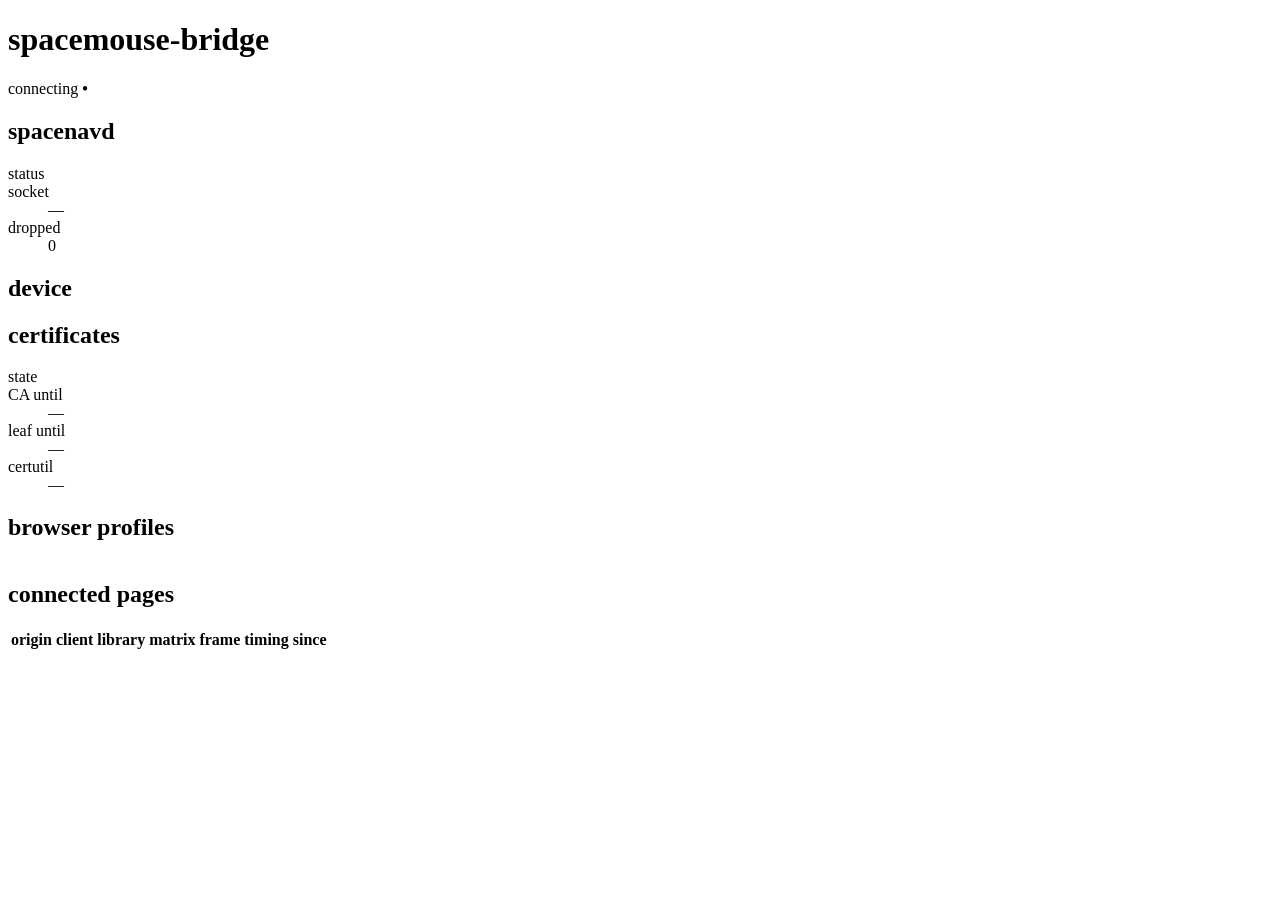
==== internal/webui/assets/index.html @ bd351db2 "Add a read-only status page Served at https://127.51.68.120:8181/, replacing the three-line placehol" ====
<!doctype html>
<html lang="en">
<head>
<meta charset="utf-8">
<meta name="viewport" content="width=device-width, initial-scale=1">
<title>spacemouse-bridge</title>
<link rel="stylesheet" href="/assets/app.css">
</head>
<body>
<header>
  <h1>spacemouse-bridge</h1>
  <span class="meta" id="version"></span>
  <span class="meta" id="uptime"></span>
  <span class="live" id="live">connecting <b>&bull;</b></span>
</header>

<main>
  <div class="grid">
    <section class="card">
      <h2>spacenavd</h2>
      <dl>
        <dt>status</dt><dd id="spnav-status"></dd>
        <dt>socket</dt><dd id="spnav-socket">&mdash;</dd>
        <dt>dropped</dt><dd id="spnav-dropped">0</dd>
      </dl>
    </section>

    <section class="card">
      <h2>device</h2>
      <div class="axes" id="axes"></div>
    </section>

    <section class="card">
      <h2>certificates</h2>
      <dl>
        <dt>state</dt><dd id="cert-state"></dd>
        <dt>CA until</dt><dd id="cert-ca">&mdash;</dd>
        <dt>leaf until</dt><dd id="cert-leaf">&mdash;</dd>
        <dt>certutil</dt><dd id="cert-certutil">&mdash;</dd>
      </dl>
    </section>

    <section class="card">
      <h2>browser profiles</h2>
      <table><tbody id="profiles"></tbody></table>
    </section>

    <section class="card" style="grid-column: 1 / -1">
      <h2>connected pages</h2>
      <table>
        <thead><tr>
          <th>origin</th><th>client</th><th>library</th>
          <th>matrix</th><th>frame timing</th><th>since</th>
        </tr></thead>
        <tbody id="clients"></tbody>
      </table>
    </section>
  </div>

  <div id="log"></div>
</main>

<script src="/assets/app.js"></script>
</body>
</html>
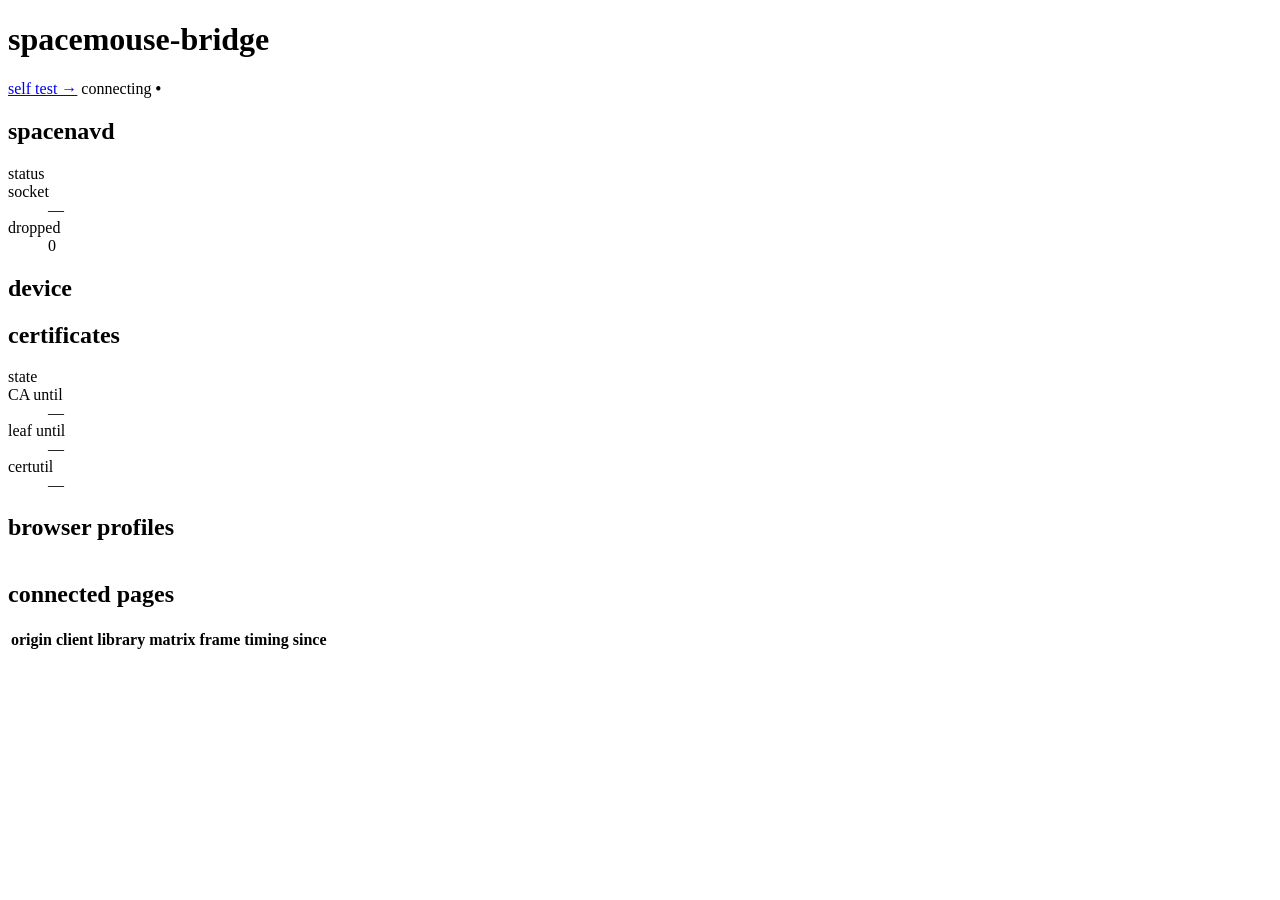
==== commit 54cca2a5: "Add a self-test scene driven by the real navigation model /test draws a cube that responds to the pu" ====
--- a/internal/webui/assets/index.html
+++ b/internal/webui/assets/index.html
@@ -11,6 +11,7 @@
   <h1>spacemouse-bridge</h1>
   <span class="meta" id="version"></span>
   <span class="meta" id="uptime"></span>
+  <span class="meta"><a href="/test">self test &rarr;</a></span>
   <span class="live" id="live">connecting <b>&bull;</b></span>
 </header>
 
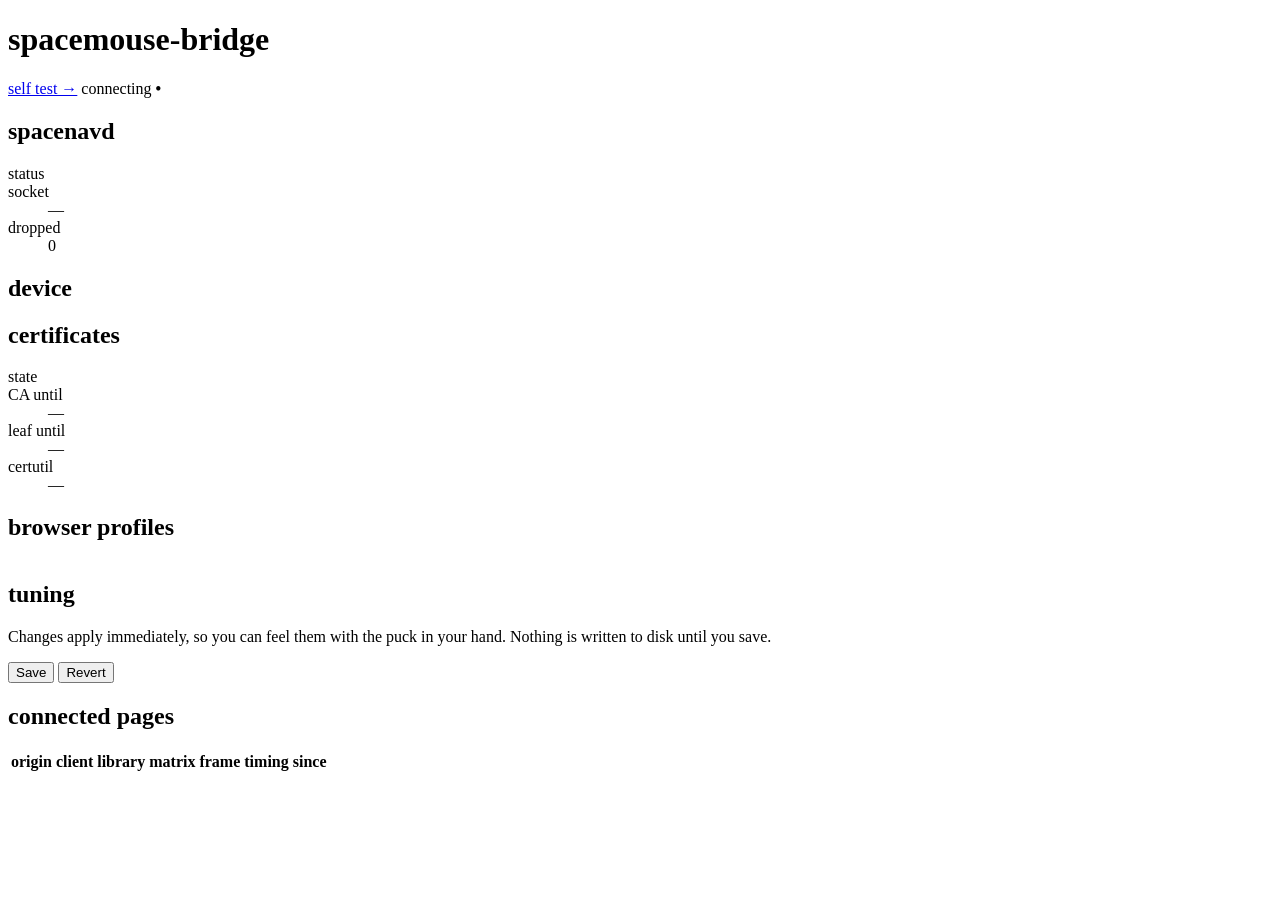
==== commit 4e8ffebb: "Add tuning and button mapping to the status page Sliders for pan, rotate and zoom speed, response cu" ====
--- a/internal/webui/assets/index.html
+++ b/internal/webui/assets/index.html
@@ -47,6 +47,20 @@
     </section>
 
     <section class="card" style="grid-column: 1 / -1">
+      <h2>tuning</h2>
+      <p class="meta" id="tune-help">
+        Changes apply immediately, so you can feel them with the puck in your
+        hand. Nothing is written to disk until you save.
+      </p>
+      <div class="tuning" id="tuning"></div>
+      <div class="tune-actions">
+        <button id="save" type="button">Save</button>
+        <button id="revert" type="button" class="ghost">Revert</button>
+        <span class="meta" id="tune-status"></span>
+      </div>
+    </section>
+
+    <section class="card" style="grid-column: 1 / -1">
       <h2>connected pages</h2>
       <table>
         <thead><tr>
@@ -61,6 +75,6 @@
   <div id="log"></div>
 </main>
 
-<script src="/assets/app.js"></script>
+<script type="module" src="/assets/app.js"></script>
 </body>
 </html>
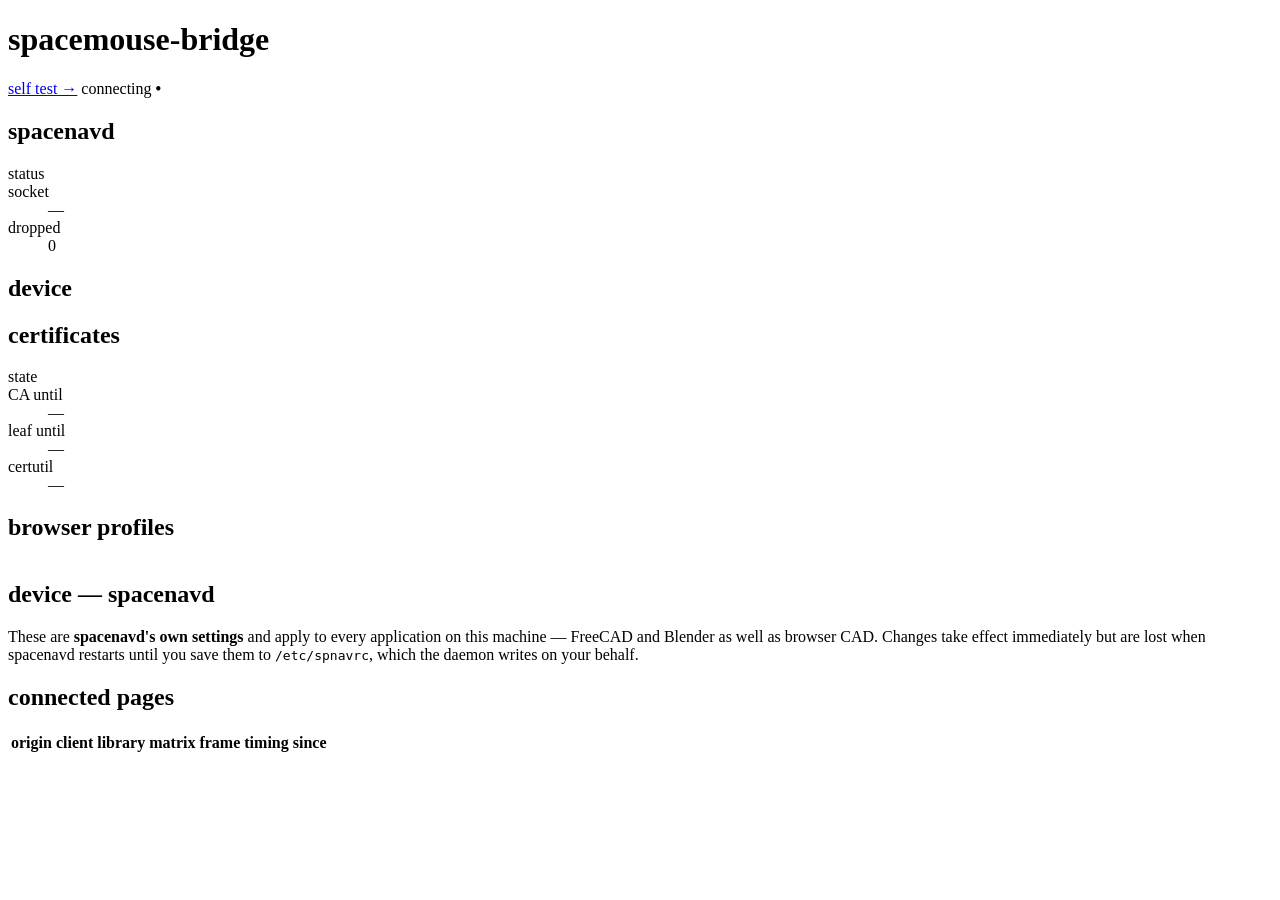
==== commit c05b4afe: "Configure spacenavd from the status page A device card that reads and writes spacenavd's own setting" ====
--- a/internal/webui/assets/index.html
+++ b/internal/webui/assets/index.html
@@ -47,16 +47,20 @@
     </section>
 
     <section class="card" style="grid-column: 1 / -1">
-      <h2>tuning</h2>
-      <p class="meta" id="tune-help">
-        Changes apply immediately, so you can feel them with the puck in your
-        hand. Nothing is written to disk until you save.
+      <h2>device &mdash; spacenavd</h2>
+      <p class="meta warnbox" id="dev-scope">
+        These are <strong>spacenavd's own settings</strong> and apply to every
+        application on this machine &mdash; FreeCAD and Blender as well as
+        browser CAD. Changes take effect immediately but are lost when
+        spacenavd restarts until you save them to <code>/etc/spnavrc</code>,
+        which the daemon writes on your behalf.
       </p>
-      <div class="tuning" id="tuning"></div>
-      <div class="tune-actions">
-        <button id="save" type="button">Save</button>
-        <button id="revert" type="button" class="ghost">Revert</button>
-        <span class="meta" id="tune-status"></span>
+      <div id="dev-unsupported" class="empty" hidden></div>
+      <div id="device"></div>
+      <div class="tune-actions" id="dev-actions" hidden>
+        <button id="dev-save" type="button">Save to /etc/spnavrc</button>
+        <button id="dev-reload" type="button" class="ghost">Reload from file</button>
+        <span class="meta" id="dev-status"></span>
       </div>
     </section>
 
@@ -75,6 +79,6 @@
   <div id="log"></div>
 </main>
 
-<script type="module" src="/assets/app.js"></script>
+<script src="/assets/app.js"></script>
 </body>
 </html>
